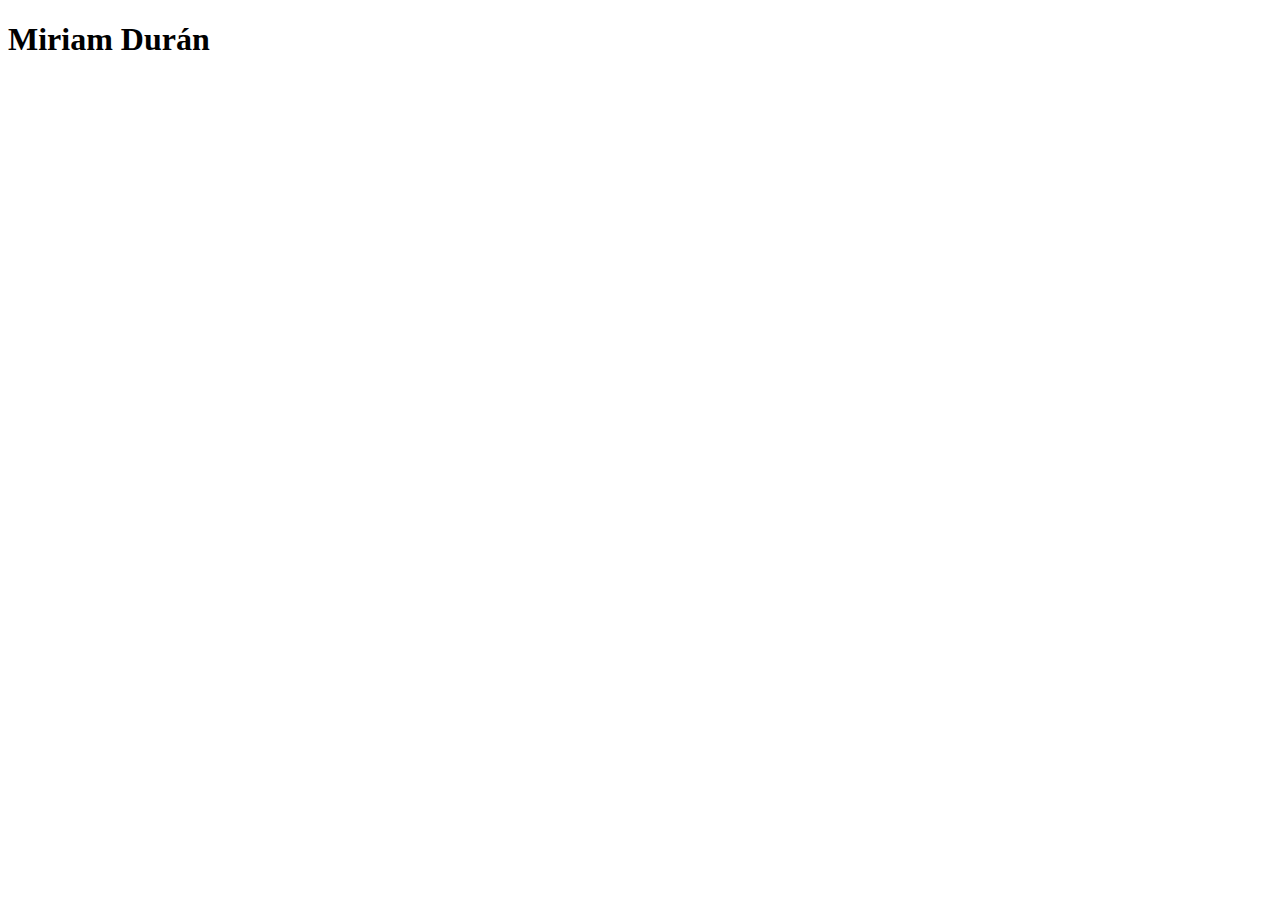
==== index.html @ ef53ea2f "Cambio títulos" ====
<!doctype html>
<html lang="en">
  <head>
    <!-- Required meta tags -->
    <meta charset="utf-8">
    <meta name="viewport" content="width=device-width, initial-scale=1">

    <!-- Bootstrap CSS -->
    <link href="https://cdn.jsdelivr.net/npm/bootstrap@5.1.3/dist/css/bootstrap.min.css" rel="stylesheet" integrity="sha384-1BmE4kWBq78iYhFldvKuhfTAU6auU8tT94WrHftjDbrCEXSU1oBoqyl2QvZ6jIW3" crossorigin="anonymous">

    <title>Miriam Durán</title>
  </head>
  <body>
    <h1>Miriam Durán</h1>

    <!-- Optional JavaScript; choose one of the two! -->

    <!-- Option 1: Bootstrap Bundle with Popper -->
    <script src="https://cdn.jsdelivr.net/npm/bootstrap@5.1.3/dist/js/bootstrap.bundle.min.js" integrity="sha384-ka7Sk0Gln4gmtz2MlQnikT1wXgYsOg+OMhuP+IlRH9sENBO0LRn5q+8nbTov4+1p" crossorigin="anonymous"></script>

    <!-- Option 2: Separate Popper and Bootstrap JS -->
    <!--
    <script src="https://cdn.jsdelivr.net/npm/@popperjs/core@2.10.2/dist/umd/popper.min.js" integrity="sha384-7+zCNj/IqJ95wo16oMtfsKbZ9ccEh31eOz1HGyDuCQ6wgnyJNSYdrPa03rtR1zdB" crossorigin="anonymous"></script>
    <script src="https://cdn.jsdelivr.net/npm/bootstrap@5.1.3/dist/js/bootstrap.min.js" integrity="sha384-QJHtvGhmr9XOIpI6YVutG+2QOK9T+ZnN4kzFN1RtK3zEFEIsxhlmWl5/YESvpZ13" crossorigin="anonymous"></script>
    -->
  </body>
</html>
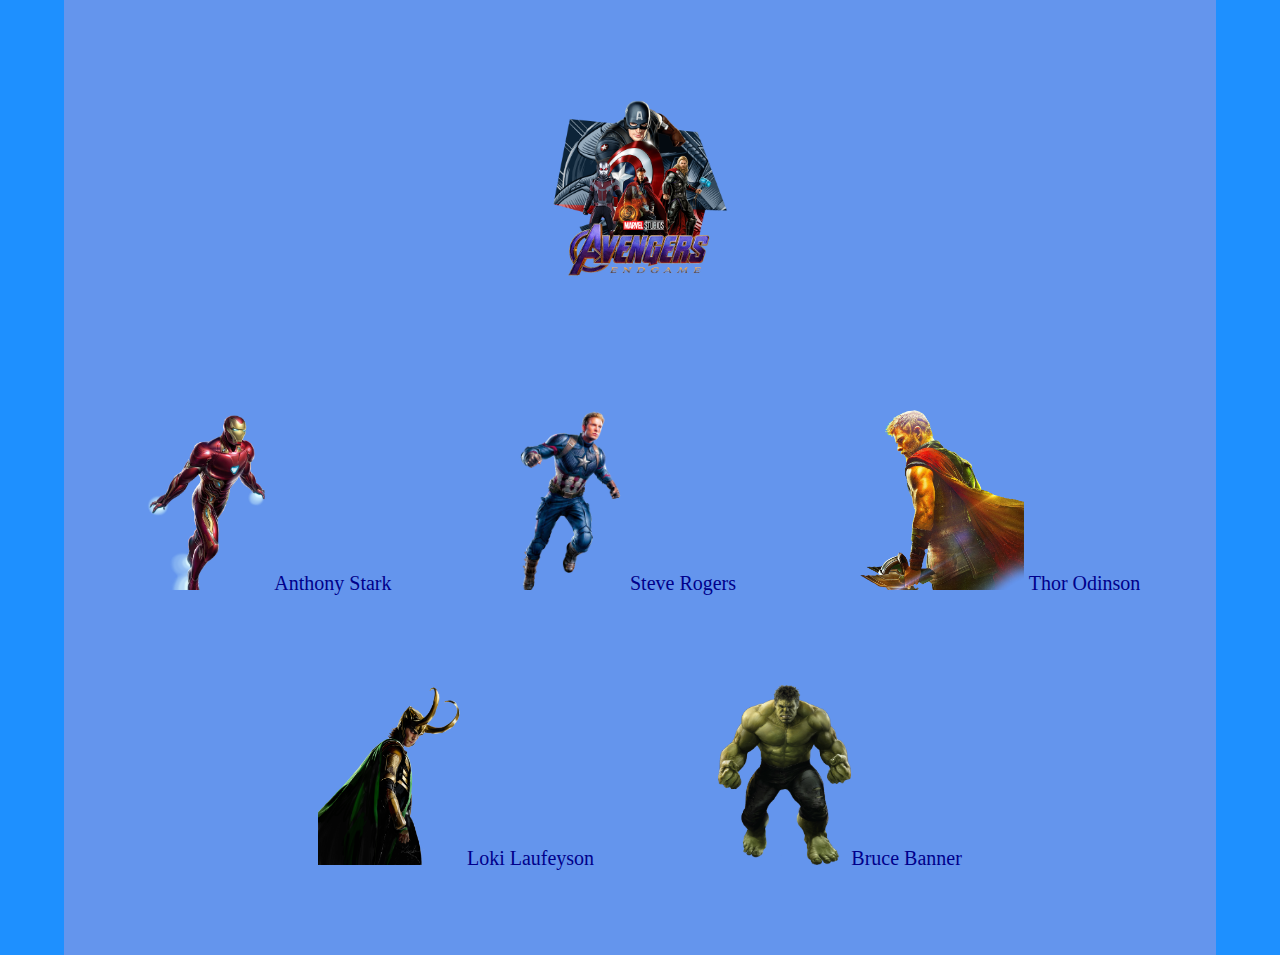
==== commit 9e26611b: "Nuevas páginas" ====
--- a/index.html
+++ b/index.html
@@ -1,27 +1,34 @@
-<!doctype html>
-<html lang="en">
-  <head>
-    <!-- Required meta tags -->
-    <meta charset="utf-8">
-    <meta name="viewport" content="width=device-width, initial-scale=1">
-
-    <!-- Bootstrap CSS -->
-    <link href="https://cdn.jsdelivr.net/npm/bootstrap@5.1.3/dist/css/bootstrap.min.css" rel="stylesheet" integrity="sha384-1BmE4kWBq78iYhFldvKuhfTAU6auU8tT94WrHftjDbrCEXSU1oBoqyl2QvZ6jIW3" crossorigin="anonymous">
-
-    <title>Miriam Durán</title>
-  </head>
-  <body>
-    <h1>Miriam Durán</h1>
-
-    <!-- Optional JavaScript; choose one of the two! -->
-
-    <!-- Option 1: Bootstrap Bundle with Popper -->
-    <script src="https://cdn.jsdelivr.net/npm/bootstrap@5.1.3/dist/js/bootstrap.bundle.min.js" integrity="sha384-ka7Sk0Gln4gmtz2MlQnikT1wXgYsOg+OMhuP+IlRH9sENBO0LRn5q+8nbTov4+1p" crossorigin="anonymous"></script>
-
-    <!-- Option 2: Separate Popper and Bootstrap JS -->
-    <!--
-    <script src="https://cdn.jsdelivr.net/npm/@popperjs/core@2.10.2/dist/umd/popper.min.js" integrity="sha384-7+zCNj/IqJ95wo16oMtfsKbZ9ccEh31eOz1HGyDuCQ6wgnyJNSYdrPa03rtR1zdB" crossorigin="anonymous"></script>
-    <script src="https://cdn.jsdelivr.net/npm/bootstrap@5.1.3/dist/js/bootstrap.min.js" integrity="sha384-QJHtvGhmr9XOIpI6YVutG+2QOK9T+ZnN4kzFN1RtK3zEFEIsxhlmWl5/YESvpZ13" crossorigin="anonymous"></script>
-    -->
-  </body>
+<!DOCTYPE html>
+<html lang="es">
+    <head>
+        <meta charset="utf-8">
+        <title>Avengers</title>   
+        <link rel="stylesheet" type="text/css" href="miestilo.css">
+        <link rel="preconnect" href="https://fonts.googleapis.com">
+        <link rel="preconnect" href="https://fonts.gstatic.com" crossorigin>
+        <link href="https://fonts.googleapis.com/css2?family=EB+Garamond&family=Hind+Siliguri&family=Montserrat&family=Nunito+Sans&family=Roboto&display=swap" rel="stylesheet">
+        <link rel="shortcut icon" href="recursos/Site-favicon.ico">
+    </head>
+    <body>
+        <div id="pagina">
+            <!------------------------NAVBAR----------------------------->
+            <a name="Inicio"></a>
+            <div id="inicio">
+                <!--poner la imagen real del logo-->
+                <img src="recursos/avengers.png" alt="Logo Avengers" size=5px;>
+                <br>
+                <br>
+                <br>
+                <ul>
+                    <li><a href="Tony.html"><img src="recursos/iron-man.png"> Anthony Stark</a></li>
+                    <li><a href="Steve.html"><img src="recursos/steve-rogers.png"> Steve Rogers</a></li>
+                    <li><a href="Thor.html"><img src="recursos/thor.png"> Thor Odinson</a></li>
+                </ul>
+                <ul>
+                    <li><a href="Loki.html"><img src="recursos/loki.png"> Loki Laufeyson</a></li>
+                    <li><a href="Hulk.html"><img src="recursos/hulk.png">Bruce Banner</a></li>
+                </ul>
+            </div>   
+        </div>
+    </body>
 </html>--- a/miestilo.css
+++ b/miestilo.css
@@ -0,0 +1,160 @@
+*{
+    margin: 0;
+    padding: 0;
+}
+body{
+    background-color: dodgerblue;
+}
+
+h2{
+    text-align: center;
+}
+
+.linkInicio{
+    padding-top: 50px;
+    text-align: center;
+}
+
+#pagina{
+    margin-left: auto;
+    margin-right: auto;
+    width: 90vw;
+    background-color: blue;
+}
+
+#pagina > div {
+    height: 105vh;
+    padding-top: 10px;
+}
+
+#inicio{
+    background-color: cornflowerblue;
+    text-align: center;
+}
+
+#inicio img{
+    margin-top: 10vh;
+    height: 20vh;
+
+    
+}
+
+#inicio li{
+    display: inline;
+    margin: 3em;
+    font-size: 20px;
+}
+
+a{
+    color:darkblue;
+    text-decoration: none;
+}
+
+a:hover{
+    font-weight: bold;
+}
+
+.Párrafos{
+    padding-left: 100px;
+    padding-right: 100px;
+}
+
+#Tony{
+    background-color:firebrick;
+    color:lightyellow;
+    font-family: 'EB Garamond', serif;
+    font-size: 15px;
+}
+
+#Tony img{
+    width: 15%;
+    box-sizing: border-box;
+    border-width: 3px;
+    border-bottom-color: black;
+    border-style: groove;
+    border-radius: 5px;
+    margin-left: auto;
+    margin-right: auto;
+    display: block;
+    margin-bottom: 20px;
+    margin-top: 20px;
+}
+
+#Steve{
+    background-color:aliceblue;
+    font-family: 'Hind Siliguri', sans-serif;
+    font-size: 14px;
+}
+
+#Steve ul p{
+    display:inline;
+    padding: 80px;
+    color:darkblue;
+}
+
+ 
+#Steve img{
+    padding-top: 20px;
+    width: 10%;
+    margin-left: auto;
+    margin-right: auto;
+    display: block;
+    margin-bottom: 20px;
+}
+
+#Thor{
+    background-color:darkmagenta;
+    font-family: 'Montserrat', sans-serif;
+    color: lightpink;
+}
+
+#Thor img{
+    width: 30%;
+    box-sizing: border-box;
+    border-width: 3px;
+    border-bottom-color: black;
+    border-style: groove;
+    border-radius: 5px;
+    margin-left: auto;
+    margin-right: auto;
+    display: block;
+    margin-bottom: 20px;
+}
+
+#Loki{
+    background-color:blueviolet;
+    font-family: 'Nunito Sans', sans-serif;
+    color: lavender;
+}
+
+#Loki img{
+    width: 25%;
+    box-sizing: border-box;
+    border-width: 3px;
+    border-bottom-color: black;
+    border-style: groove;
+    border-radius: 5px;
+    margin-left: auto;
+    margin-right: auto;
+    display: block;
+    margin-bottom: 20px;
+}
+
+#Hulk{
+    background-color:darkgreen;
+    text-align: center;
+    font-family: 'Roboto', sans-serif;
+    font-size: 15px;
+}
+
+#Hulk img{
+    width: 20%;
+}
+
+.email{
+    font-family: monospace;
+}
+
+.nombre{
+    font-weight: bold;
+}